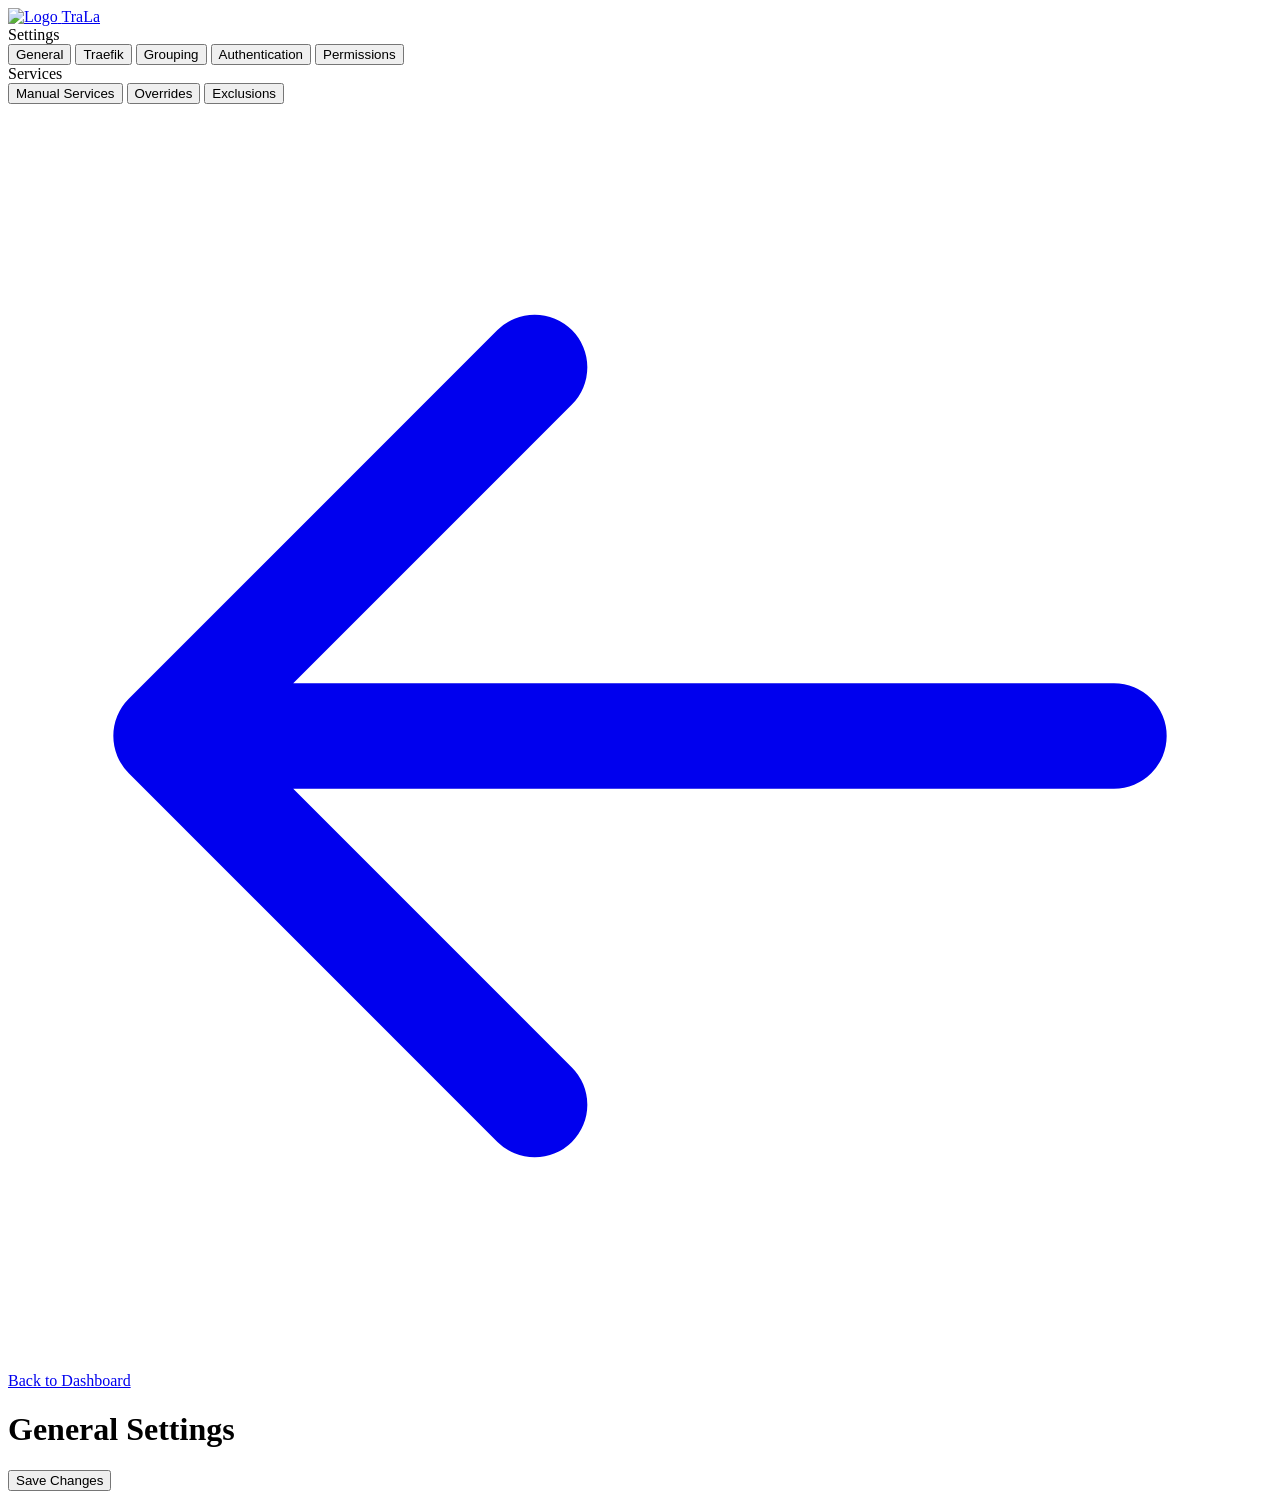
==== web/html/admin.html @ b0886422 "feat: add settings/admin page for web-based configuration management Add a full admin UI at /admin f" ====
<!DOCTYPE html>
<html lang="en" class="dark">
<head>
    <meta charset="UTF-8">
    <meta name="viewport" content="width=device-width, initial-scale=1.0">
    <title>TraLa - Settings</title>
    <link rel="stylesheet" href="static/css/tailwind.css">
    <link rel="stylesheet" href="static/css/trala.css">
    <link rel="preconnect" href="https://fonts.googleapis.com">
    <link rel="preconnect" href="https://fonts.gstatic.com" crossorigin>
    <link href="https://fonts.googleapis.com/css2?family=Roboto+Slab:wght@700&family=Roboto:wght@400;500;700&display=swap" rel="stylesheet">
    <link rel="icon" href="static/img/favicon.ico" type="image/x-icon">
    <link rel="icon" href="static/img/gopher.svg" type="image/svg+xml">
</head>
<body class="bg-gray-100 dark:bg-gray-900 text-gray-900 dark:text-gray-100 antialiased">
    <!-- Toast notification -->
    <div id="toast" class="fixed top-4 right-4 z-50 hidden">
        <div class="rounded-lg px-4 py-3 shadow-lg text-sm font-medium"></div>
    </div>

    <div class="flex min-h-screen">
        <!-- Sidebar -->
        <nav class="w-56 bg-white dark:bg-gray-800 border-r border-gray-200 dark:border-gray-700 flex flex-col shrink-0">
            <div class="p-4 border-b border-gray-200 dark:border-gray-700">
                <a href="/" class="flex items-center">
                    <img src="static/img/gopher.svg" alt="Logo" class="h-8 w-8 mr-2">
                    <span class="text-xl font-bold logo-font text-blue-500">TraLa</span>
                </a>
            </div>
            <div class="p-3 flex-1 overflow-y-auto">
                <div class="text-xs font-semibold text-gray-400 dark:text-gray-500 uppercase tracking-wider px-2 mb-2">Settings</div>
                <button data-section="general" class="nav-btn w-full text-left px-3 py-2 rounded-md text-sm font-medium mb-1 bg-blue-50 dark:bg-blue-900/30 text-blue-700 dark:text-blue-300">General</button>
                <button data-section="traefik" class="nav-btn w-full text-left px-3 py-2 rounded-md text-sm font-medium mb-1 text-gray-600 dark:text-gray-400 hover:bg-gray-100 dark:hover:bg-gray-700">Traefik</button>
                <button data-section="grouping" class="nav-btn w-full text-left px-3 py-2 rounded-md text-sm font-medium mb-1 text-gray-600 dark:text-gray-400 hover:bg-gray-100 dark:hover:bg-gray-700">Grouping</button>
                <button data-section="auth" class="nav-btn w-full text-left px-3 py-2 rounded-md text-sm font-medium mb-1 text-gray-600 dark:text-gray-400 hover:bg-gray-100 dark:hover:bg-gray-700">Authentication</button>
                <button data-section="permissions" class="nav-btn w-full text-left px-3 py-2 rounded-md text-sm font-medium mb-1 text-gray-600 dark:text-gray-400 hover:bg-gray-100 dark:hover:bg-gray-700">Permissions</button>

                <div class="text-xs font-semibold text-gray-400 dark:text-gray-500 uppercase tracking-wider px-2 mb-2 mt-4">Services</div>
                <button data-section="manual" class="nav-btn w-full text-left px-3 py-2 rounded-md text-sm font-medium mb-1 text-gray-600 dark:text-gray-400 hover:bg-gray-100 dark:hover:bg-gray-700">Manual Services</button>
                <button data-section="overrides" class="nav-btn w-full text-left px-3 py-2 rounded-md text-sm font-medium mb-1 text-gray-600 dark:text-gray-400 hover:bg-gray-100 dark:hover:bg-gray-700">Overrides</button>
                <button data-section="exclusions" class="nav-btn w-full text-left px-3 py-2 rounded-md text-sm font-medium mb-1 text-gray-600 dark:text-gray-400 hover:bg-gray-100 dark:hover:bg-gray-700">Exclusions</button>
            </div>
            <div class="p-3 border-t border-gray-200 dark:border-gray-700">
                <a href="/" class="flex items-center px-3 py-2 text-sm text-gray-500 dark:text-gray-400 hover:text-gray-700 dark:hover:text-gray-200 rounded-md hover:bg-gray-100 dark:hover:bg-gray-700">
                    <svg class="w-4 h-4 mr-2" fill="none" stroke="currentColor" viewBox="0 0 24 24"><path stroke-linecap="round" stroke-linejoin="round" stroke-width="2" d="M10 19l-7-7m0 0l7-7m-7 7h18"/></svg>
                    Back to Dashboard
                </a>
            </div>
        </nav>

        <!-- Main Content -->
        <main class="flex-1 overflow-y-auto">
            <div class="max-w-4xl mx-auto p-6 md:p-8">
                <div class="flex items-center justify-between mb-6">
                    <h1 id="section-title" class="text-2xl font-bold">General Settings</h1>
                    <button id="save-btn" class="px-4 py-2 bg-blue-600 hover:bg-blue-700 text-white font-medium rounded-lg transition-colors text-sm">
                        Save Changes
                    </button>
                </div>

                <div id="content-area">
                    <!-- Sections rendered by JS -->
                </div>
            </div>
        </main>
    </div>

    <script type="module" src="static/js/admin.js"></script>
</body>
</html>
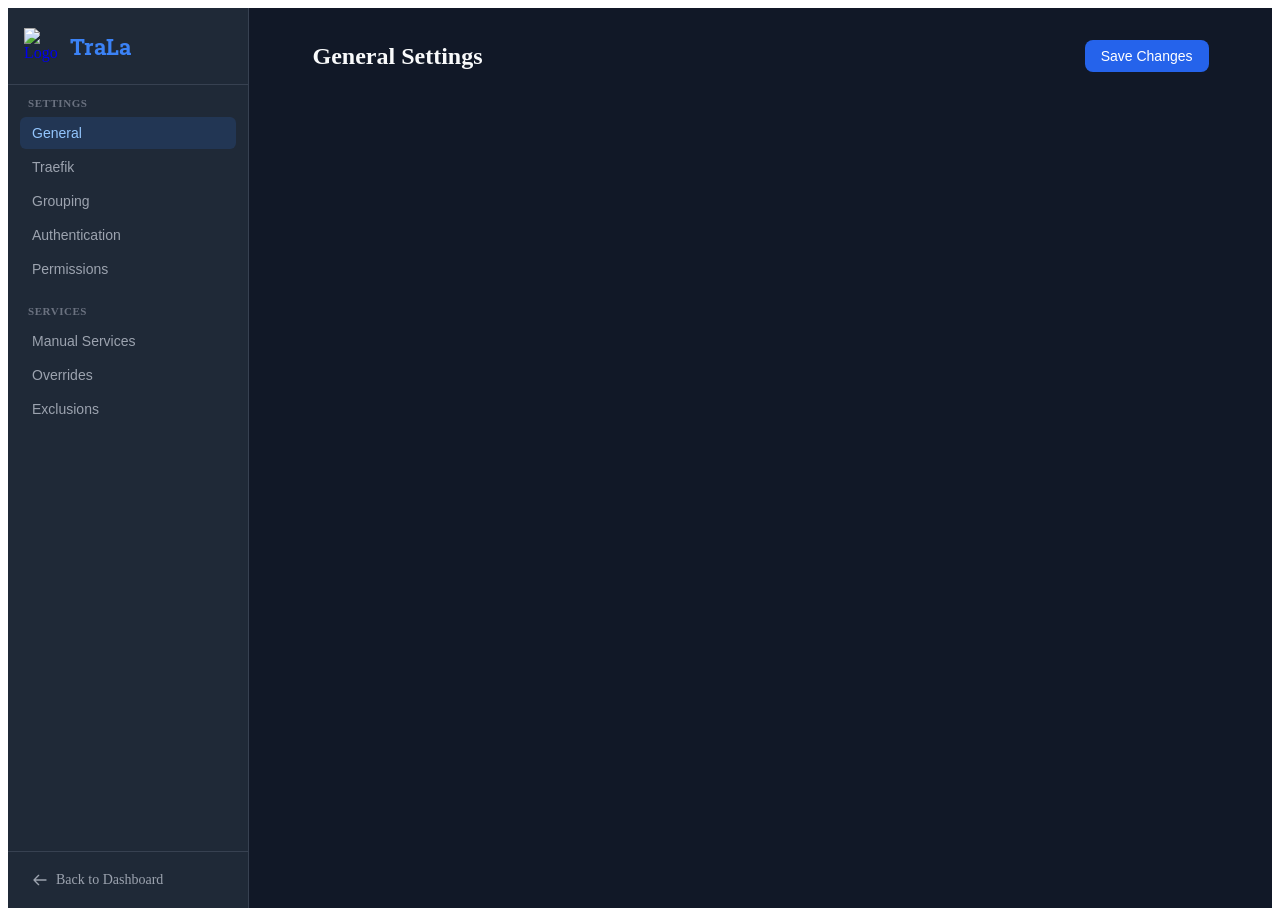
==== commit d9201f47: "fix: redesign admin page, deduplicate HTTP/HTTPS services, remove progress bar Admin page: - Rewrite" ====
--- a/web/html/admin.html
+++ b/web/html/admin.html
@@ -11,51 +11,498 @@
     <link href="https://fonts.googleapis.com/css2?family=Roboto+Slab:wght@700&family=Roboto:wght@400;500;700&display=swap" rel="stylesheet">
     <link rel="icon" href="static/img/favicon.ico" type="image/x-icon">
     <link rel="icon" href="static/img/gopher.svg" type="image/svg+xml">
+    <style>
+        /*
+         * Admin page base styles — immune to Tailwind purging.
+         * Tailwind classes in admin.js enhance these when present,
+         * but this layer ensures the page always looks correct.
+         */
+
+        /* --- Layout --- */
+        .admin-layout {
+            display: flex;
+            min-height: 100vh;
+        }
+        .admin-sidebar {
+            width: 15rem;
+            min-width: 15rem;
+            display: flex;
+            flex-direction: column;
+            background: #1f2937;
+            border-right: 1px solid #374151;
+        }
+        .admin-main {
+            flex: 1;
+            overflow-y: auto;
+            background: #111827;
+        }
+        .admin-content {
+            max-width: 56rem;
+            margin: 0 auto;
+            padding: 1.5rem;
+        }
+        @media (min-width: 768px) {
+            .admin-content { padding: 2rem; }
+        }
+        @media (max-width: 767px) {
+            .admin-layout { flex-direction: column; }
+            .admin-sidebar { width: 100%; min-width: unset; flex-direction: row; flex-wrap: wrap; border-right: none; border-bottom: 1px solid #374151; }
+            .admin-logo { padding: 0.75rem 1rem; border-bottom: none; }
+            .admin-nav { display: flex; flex-wrap: wrap; gap: 0.25rem; padding: 0.5rem; flex: unset; }
+            .admin-nav-section { display: none; }
+            .nav-btn { width: auto; padding: 0.375rem 0.625rem; font-size: 0.75rem; }
+            .admin-back { border-top: none; padding: 0.5rem; }
+        }
+
+        /* --- Sidebar Logo --- */
+        .admin-logo {
+            display: flex;
+            align-items: center;
+            gap: 0.625rem;
+            padding: 1.25rem 1rem;
+            border-bottom: 1px solid #374151;
+            text-decoration: none;
+        }
+        .admin-logo img {
+            width: 36px;
+            height: 36px;
+            object-fit: contain;
+            flex-shrink: 0;
+        }
+        .admin-logo span {
+            font-family: 'Roboto Slab', serif;
+            font-weight: 700;
+            font-size: 1.375rem;
+            color: #3b82f6;
+        }
+
+        /* --- Sidebar Nav --- */
+        .admin-nav {
+            padding: 0.75rem;
+            flex: 1;
+            overflow-y: auto;
+        }
+        .admin-nav-section {
+            font-size: 0.6875rem;
+            font-weight: 600;
+            text-transform: uppercase;
+            letter-spacing: 0.05em;
+            color: #6b7280;
+            padding: 0 0.5rem;
+            margin-bottom: 0.5rem;
+        }
+        .admin-nav-section:not(:first-child) {
+            margin-top: 1.25rem;
+        }
+        .nav-btn {
+            display: block;
+            width: 100%;
+            text-align: left;
+            padding: 0.5rem 0.75rem;
+            border-radius: 0.375rem;
+            font-size: 0.875rem;
+            font-weight: 500;
+            margin-bottom: 0.125rem;
+            color: #9ca3af;
+            background: transparent;
+            border: none;
+            cursor: pointer;
+            transition: background 0.15s, color 0.15s;
+        }
+        .nav-btn:hover {
+            background: #374151;
+            color: #e5e7eb;
+        }
+        .nav-btn.active {
+            background: rgba(59, 130, 246, 0.15);
+            color: #93c5fd;
+        }
+        .admin-back {
+            padding: 0.75rem;
+            border-top: 1px solid #374151;
+        }
+        .admin-back a {
+            display: flex;
+            align-items: center;
+            gap: 0.5rem;
+            padding: 0.5rem 0.75rem;
+            font-size: 0.875rem;
+            color: #9ca3af;
+            text-decoration: none;
+            border-radius: 0.375rem;
+            transition: background 0.15s, color 0.15s;
+        }
+        .admin-back a:hover {
+            background: #374151;
+            color: #e5e7eb;
+        }
+
+        /* --- Page Header --- */
+        .admin-header {
+            display: flex;
+            align-items: center;
+            justify-content: space-between;
+            margin-bottom: 1.5rem;
+        }
+        .admin-header h1 {
+            font-size: 1.5rem;
+            font-weight: 700;
+            color: #f9fafb;
+            margin: 0;
+        }
+
+        /* --- Save Button --- */
+        .admin-save-btn {
+            padding: 0.5rem 1rem;
+            background: #2563eb;
+            color: #fff;
+            font-weight: 500;
+            font-size: 0.875rem;
+            border: none;
+            border-radius: 0.5rem;
+            cursor: pointer;
+            transition: background 0.15s;
+        }
+        .admin-save-btn:hover {
+            background: #1d4ed8;
+        }
+
+        /* --- Cards (generated by JS card() helper and .admin-card) --- */
+        #content-area .admin-card {
+            background: #1f2937;
+            border: 1px solid #374151;
+            border-radius: 0.5rem;
+            padding: 1.25rem;
+            margin-bottom: 1rem;
+        }
+
+        /* --- Form Inputs --- */
+        #content-area input[type="text"],
+        #content-area input[type="number"],
+        #content-area input[type="search"],
+        #content-area select {
+            width: 100%;
+            padding: 0.5rem 0.75rem;
+            border-radius: 0.375rem;
+            border: 1px solid #4b5563;
+            background: #374151;
+            color: #f3f4f6;
+            font-size: 0.875rem;
+            font-family: inherit;
+            outline: none;
+            transition: border-color 0.15s, box-shadow 0.15s;
+            box-sizing: border-box;
+        }
+        #content-area input:focus,
+        #content-area select:focus {
+            border-color: #3b82f6;
+            box-shadow: 0 0 0 2px rgba(59, 130, 246, 0.25);
+        }
+        #content-area input:disabled,
+        #content-area select:disabled {
+            opacity: 0.5;
+            cursor: not-allowed;
+        }
+        #content-area input::placeholder {
+            color: #6b7280;
+        }
+
+        /* --- Labels --- */
+        #content-area label {
+            display: block;
+            font-size: 0.875rem;
+            font-weight: 500;
+            color: #d1d5db;
+            margin-bottom: 0.25rem;
+        }
+
+        /* --- Field rows --- */
+        .field-row {
+            margin-bottom: 1rem;
+        }
+
+        /* --- ENV Override Badge --- */
+        .env-badge {
+            display: inline-block;
+            margin-left: 0.5rem;
+            font-size: 0.6875rem;
+            padding: 0.125rem 0.375rem;
+            border-radius: 0.25rem;
+            background: rgba(217, 119, 6, 0.15);
+            color: #fbbf24;
+            font-weight: 500;
+            vertical-align: middle;
+        }
+
+        /* --- Toggle Switch --- */
+        .admin-toggle {
+            position: relative;
+            display: inline-flex;
+            width: 2.75rem;
+            height: 1.5rem;
+            flex-shrink: 0;
+            cursor: pointer;
+            border-radius: 9999px;
+            border: 2px solid transparent;
+            background: #4b5563;
+            transition: background 0.2s;
+        }
+        .admin-toggle[data-on="1"] {
+            background: #2563eb;
+        }
+        .admin-toggle .toggle-dot {
+            display: inline-block;
+            width: 1.25rem;
+            height: 1.25rem;
+            border-radius: 9999px;
+            background: #fff;
+            box-shadow: 0 1px 3px rgba(0,0,0,0.3);
+            transition: transform 0.2s;
+            transform: translateX(0);
+            pointer-events: none;
+        }
+        .admin-toggle[data-on="1"] .toggle-dot {
+            transform: translateX(1.25rem);
+        }
+
+        /* --- Permissions Grid --- */
+        .perm-grid {
+            display: grid;
+            grid-template-columns: repeat(2, minmax(0, 1fr));
+            column-gap: 1rem;
+            row-gap: 0.25rem;
+        }
+        @media (min-width: 640px) {
+            .perm-grid { grid-template-columns: repeat(3, minmax(0, 1fr)); }
+        }
+        @media (min-width: 768px) {
+            .perm-grid { grid-template-columns: repeat(4, minmax(0, 1fr)); }
+        }
+        .perm-grid label {
+            display: flex;
+            align-items: center;
+            gap: 0.5rem;
+            padding: 0.25rem 0;
+            font-size: 0.875rem;
+            color: #d1d5db;
+            cursor: pointer;
+            margin-bottom: 0;
+        }
+        .perm-grid label:hover {
+            color: #f9fafb;
+        }
+        .perm-grid input[type="checkbox"] {
+            width: 1rem;
+            height: 1rem;
+            flex-shrink: 0;
+            accent-color: #3b82f6;
+        }
+        .perm-grid span {
+            overflow: hidden;
+            text-overflow: ellipsis;
+            white-space: nowrap;
+        }
+
+        /* --- Service/Override Cards Grid --- */
+        .form-grid {
+            display: grid;
+            grid-template-columns: 1fr;
+            gap: 0.75rem;
+        }
+        @media (min-width: 768px) {
+            .form-grid { grid-template-columns: repeat(2, minmax(0, 1fr)); }
+        }
+
+        /* --- Inline row (exclusions) --- */
+        .inline-row {
+            display: flex;
+            align-items: center;
+            gap: 0.5rem;
+            margin-bottom: 0.5rem;
+        }
+        .inline-row input {
+            flex: 1;
+        }
+
+        /* --- Buttons --- */
+        .btn-add {
+            padding: 0.375rem 0.75rem;
+            font-size: 0.875rem;
+            background: #374151;
+            color: #d1d5db;
+            border: none;
+            border-radius: 0.375rem;
+            cursor: pointer;
+            transition: background 0.15s;
+            margin-top: 0.75rem;
+        }
+        .btn-add:hover {
+            background: #4b5563;
+        }
+        .btn-danger {
+            background: transparent;
+            border: none;
+            color: #ef4444;
+            cursor: pointer;
+            padding: 0.25rem;
+            flex-shrink: 0;
+            transition: color 0.15s;
+        }
+        .btn-danger:hover {
+            color: #f87171;
+        }
+        .btn-link {
+            background: transparent;
+            border: none;
+            color: #60a5fa;
+            cursor: pointer;
+            font-size: 0.875rem;
+            padding: 0;
+            transition: color 0.15s;
+        }
+        .btn-link:hover {
+            color: #93c5fd;
+            text-decoration: underline;
+        }
+
+        /* --- Alert/Warning --- */
+        .admin-alert {
+            padding: 0.75rem;
+            border-radius: 0.375rem;
+            font-size: 0.875rem;
+            margin-bottom: 1rem;
+            background: rgba(217, 119, 6, 0.1);
+            border: 1px solid rgba(217, 119, 6, 0.3);
+            color: #fcd34d;
+        }
+
+        /* --- Card Titles --- */
+        .card-title {
+            font-size: 0.75rem;
+            font-weight: 600;
+            text-transform: uppercase;
+            letter-spacing: 0.05em;
+            color: #9ca3af;
+            margin-bottom: 1rem;
+        }
+
+        /* --- Group Header (permissions) --- */
+        .group-header {
+            display: flex;
+            align-items: center;
+            justify-content: space-between;
+            margin-bottom: 0.75rem;
+        }
+        .group-header input[type="text"] {
+            width: auto;
+            font-size: 1rem;
+            font-weight: 600;
+            background: transparent;
+            border: none;
+            border-bottom: 1px solid transparent;
+            border-radius: 0;
+            padding: 0.25rem 0;
+            color: #f9fafb;
+        }
+        .group-header input[type="text"]:hover {
+            border-bottom-color: #4b5563;
+        }
+        .group-header input[type="text"]:focus {
+            border-bottom-color: #3b82f6;
+            box-shadow: none;
+        }
+
+        /* --- Glob pattern row in permissions --- */
+        .pattern-row {
+            margin-bottom: 1rem;
+        }
+        .pattern-row label {
+            font-size: 0.75rem;
+            color: #9ca3af;
+        }
+
+        /* --- Toast --- */
+        #toast {
+            position: fixed;
+            top: 1rem;
+            right: 1rem;
+            z-index: 50;
+        }
+        #toast.hidden { display: none; }
+        .toast-success {
+            background: #059669;
+            color: #fff;
+            padding: 0.75rem 1rem;
+            border-radius: 0.5rem;
+            font-size: 0.875rem;
+            font-weight: 500;
+            box-shadow: 0 4px 12px rgba(0,0,0,0.3);
+        }
+        .toast-error {
+            background: #dc2626;
+            color: #fff;
+            padding: 0.75rem 1rem;
+            border-radius: 0.5rem;
+            font-size: 0.875rem;
+            font-weight: 500;
+            box-shadow: 0 4px 12px rgba(0,0,0,0.3);
+        }
+
+        /* --- Password note --- */
+        .pw-note {
+            font-size: 0.875rem;
+            color: #9ca3af;
+            font-style: italic;
+            padding: 0.5rem 0;
+        }
+
+        /* Subtle SVG icon sizing in buttons */
+        .btn-danger svg, .admin-back svg {
+            width: 1rem;
+            height: 1rem;
+        }
+    </style>
 </head>
 <body class="bg-gray-100 dark:bg-gray-900 text-gray-900 dark:text-gray-100 antialiased">
     <!-- Toast notification -->
-    <div id="toast" class="fixed top-4 right-4 z-50 hidden">
-        <div class="rounded-lg px-4 py-3 shadow-lg text-sm font-medium"></div>
+    <div id="toast" class="hidden">
+        <div></div>
     </div>
 
-    <div class="flex min-h-screen">
+    <div class="admin-layout">
         <!-- Sidebar -->
-        <nav class="w-56 bg-white dark:bg-gray-800 border-r border-gray-200 dark:border-gray-700 flex flex-col shrink-0">
-            <div class="p-4 border-b border-gray-200 dark:border-gray-700">
-                <a href="/" class="flex items-center">
-                    <img src="static/img/gopher.svg" alt="Logo" class="h-8 w-8 mr-2">
-                    <span class="text-xl font-bold logo-font text-blue-500">TraLa</span>
-                </a>
+        <nav class="admin-sidebar">
+            <a href="/" class="admin-logo">
+                <img src="static/img/gopher.svg" alt="Logo">
+                <span>TraLa</span>
+            </a>
+            <div class="admin-nav">
+                <div class="admin-nav-section">Settings</div>
+                <button data-section="general" class="nav-btn active">General</button>
+                <button data-section="traefik" class="nav-btn">Traefik</button>
+                <button data-section="grouping" class="nav-btn">Grouping</button>
+                <button data-section="auth" class="nav-btn">Authentication</button>
+                <button data-section="permissions" class="nav-btn">Permissions</button>
+
+                <div class="admin-nav-section">Services</div>
+                <button data-section="manual" class="nav-btn">Manual Services</button>
+                <button data-section="overrides" class="nav-btn">Overrides</button>
+                <button data-section="exclusions" class="nav-btn">Exclusions</button>
             </div>
-            <div class="p-3 flex-1 overflow-y-auto">
-                <div class="text-xs font-semibold text-gray-400 dark:text-gray-500 uppercase tracking-wider px-2 mb-2">Settings</div>
-                <button data-section="general" class="nav-btn w-full text-left px-3 py-2 rounded-md text-sm font-medium mb-1 bg-blue-50 dark:bg-blue-900/30 text-blue-700 dark:text-blue-300">General</button>
-                <button data-section="traefik" class="nav-btn w-full text-left px-3 py-2 rounded-md text-sm font-medium mb-1 text-gray-600 dark:text-gray-400 hover:bg-gray-100 dark:hover:bg-gray-700">Traefik</button>
-                <button data-section="grouping" class="nav-btn w-full text-left px-3 py-2 rounded-md text-sm font-medium mb-1 text-gray-600 dark:text-gray-400 hover:bg-gray-100 dark:hover:bg-gray-700">Grouping</button>
-                <button data-section="auth" class="nav-btn w-full text-left px-3 py-2 rounded-md text-sm font-medium mb-1 text-gray-600 dark:text-gray-400 hover:bg-gray-100 dark:hover:bg-gray-700">Authentication</button>
-                <button data-section="permissions" class="nav-btn w-full text-left px-3 py-2 rounded-md text-sm font-medium mb-1 text-gray-600 dark:text-gray-400 hover:bg-gray-100 dark:hover:bg-gray-700">Permissions</button>
-
-                <div class="text-xs font-semibold text-gray-400 dark:text-gray-500 uppercase tracking-wider px-2 mb-2 mt-4">Services</div>
-                <button data-section="manual" class="nav-btn w-full text-left px-3 py-2 rounded-md text-sm font-medium mb-1 text-gray-600 dark:text-gray-400 hover:bg-gray-100 dark:hover:bg-gray-700">Manual Services</button>
-                <button data-section="overrides" class="nav-btn w-full text-left px-3 py-2 rounded-md text-sm font-medium mb-1 text-gray-600 dark:text-gray-400 hover:bg-gray-100 dark:hover:bg-gray-700">Overrides</button>
-                <button data-section="exclusions" class="nav-btn w-full text-left px-3 py-2 rounded-md text-sm font-medium mb-1 text-gray-600 dark:text-gray-400 hover:bg-gray-100 dark:hover:bg-gray-700">Exclusions</button>
-            </div>
-            <div class="p-3 border-t border-gray-200 dark:border-gray-700">
-                <a href="/" class="flex items-center px-3 py-2 text-sm text-gray-500 dark:text-gray-400 hover:text-gray-700 dark:hover:text-gray-200 rounded-md hover:bg-gray-100 dark:hover:bg-gray-700">
-                    <svg class="w-4 h-4 mr-2" fill="none" stroke="currentColor" viewBox="0 0 24 24"><path stroke-linecap="round" stroke-linejoin="round" stroke-width="2" d="M10 19l-7-7m0 0l7-7m-7 7h18"/></svg>
+            <div class="admin-back">
+                <a href="/">
+                    <svg fill="none" stroke="currentColor" viewBox="0 0 24 24"><path stroke-linecap="round" stroke-linejoin="round" stroke-width="2" d="M10 19l-7-7m0 0l7-7m-7 7h18"/></svg>
                     Back to Dashboard
                 </a>
             </div>
         </nav>
 
         <!-- Main Content -->
-        <main class="flex-1 overflow-y-auto">
-            <div class="max-w-4xl mx-auto p-6 md:p-8">
-                <div class="flex items-center justify-between mb-6">
-                    <h1 id="section-title" class="text-2xl font-bold">General Settings</h1>
-                    <button id="save-btn" class="px-4 py-2 bg-blue-600 hover:bg-blue-700 text-white font-medium rounded-lg transition-colors text-sm">
-                        Save Changes
-                    </button>
+        <main class="admin-main">
+            <div class="admin-content">
+                <div class="admin-header">
+                    <h1 id="section-title">General Settings</h1>
+                    <button id="save-btn" class="admin-save-btn">Save Changes</button>
                 </div>
 
                 <div id="content-area">
